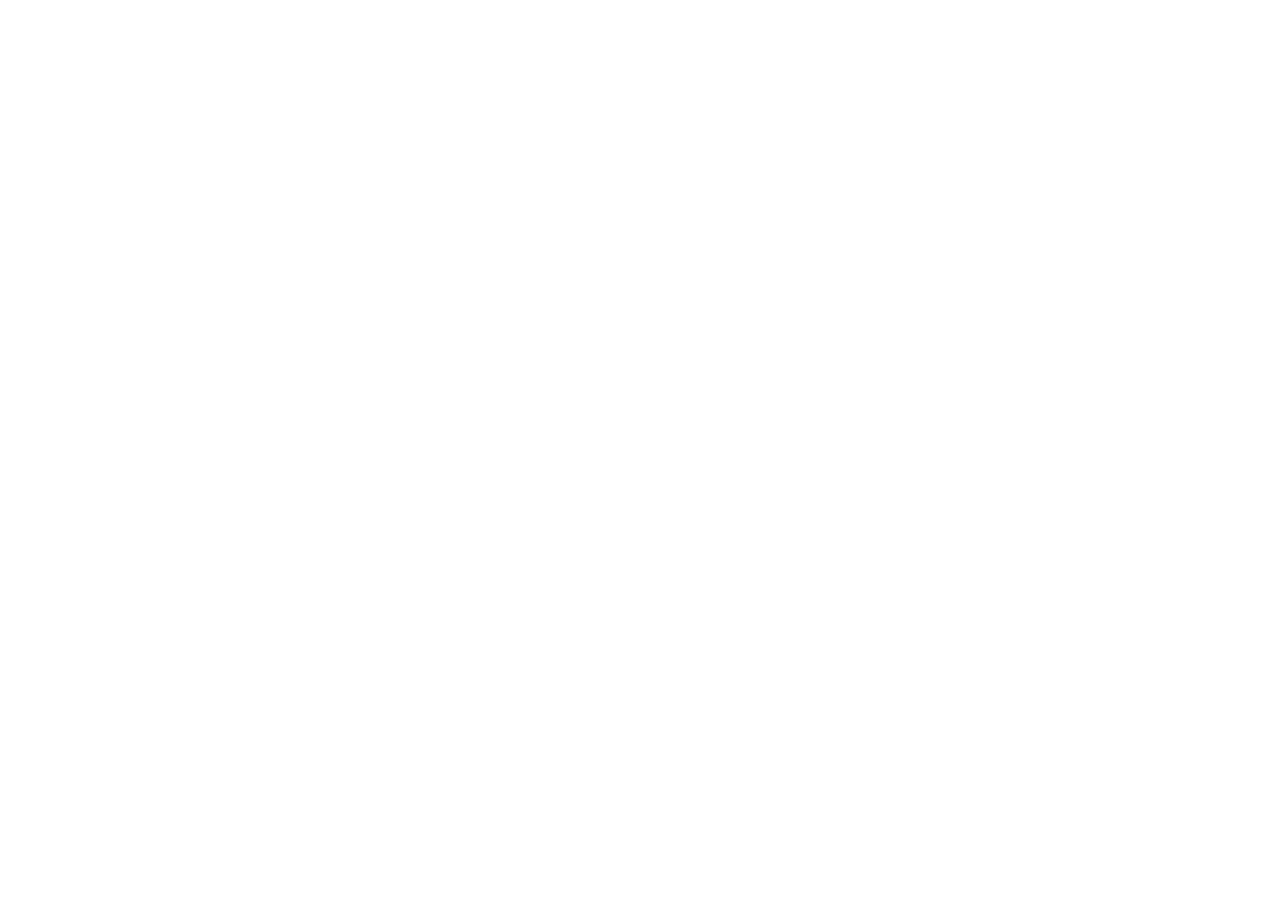
==== index.html @ c3ccd959 "0" ====
<!DOCTYPE html>
<html lang="en">
<head>
    <meta charset="UTF-8">
    <meta name="viewport" content="width=device-width, initial-scale=1.0">
    <title>Users</title>
    <link rel="stylesheet" href="css/init.css">
</head>
<body>
    <div class="bodyblock">
        <div id="usersblock">

        </div>
    </div>
    <script src="js/inserts.js"></script>
    <script src="js/user.js"></script>
    <script src="js/index.js"></script>
</body>
</html>
---- css/init.css ----
*{
    margin: 0;
    padding: 0;
    box-sizing: border-box;
    font-optical-sizing: auto;
    text-decoration: none;
    color: inherit;
    font-family: "Poppins", sans-serif;
    font-weight: 400;
    font-style: normal;
    list-style-type: none;
}
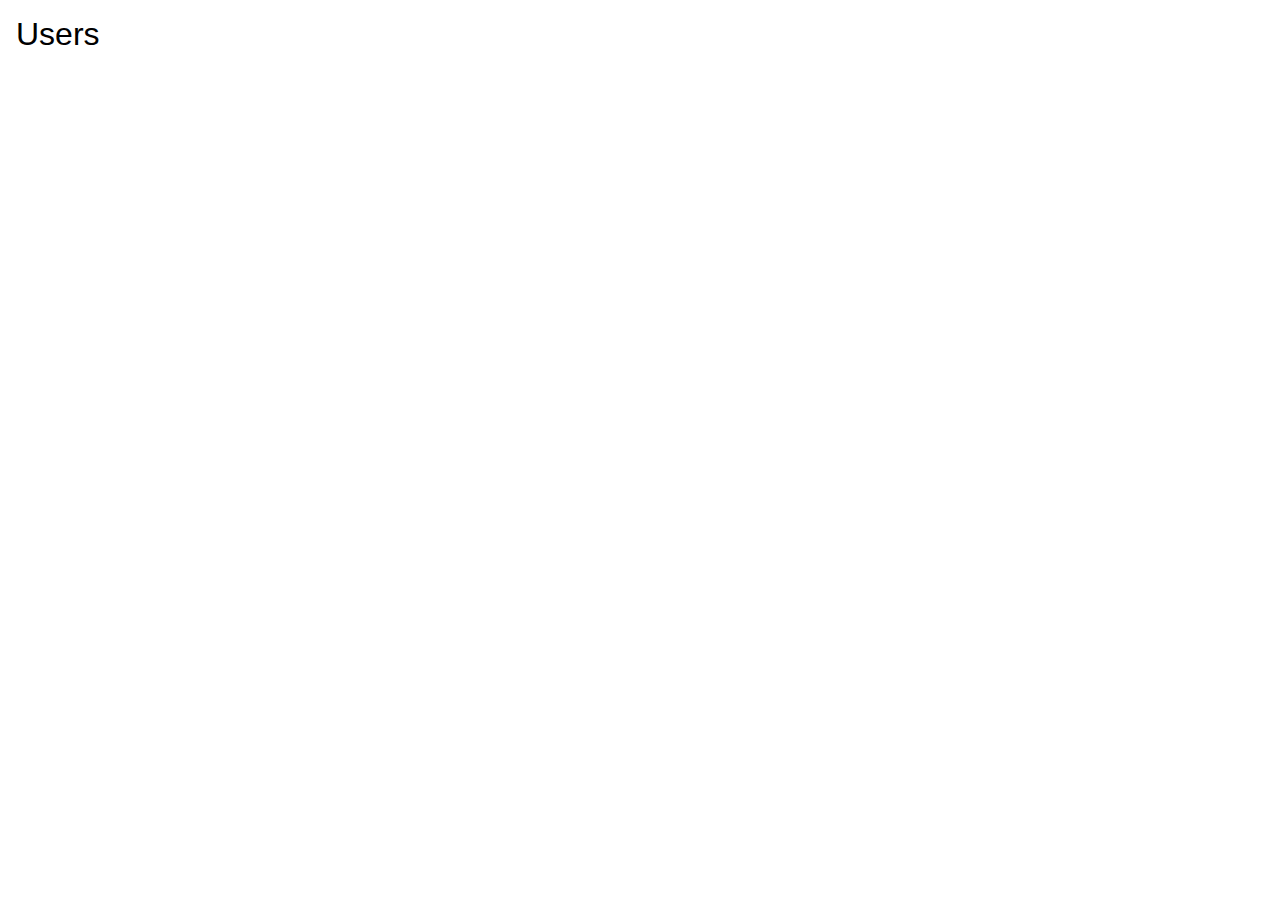
==== commit 7e4c2cab: "4" ====
--- a/index.html
+++ b/index.html
@@ -5,9 +5,11 @@
     <meta name="viewport" content="width=device-width, initial-scale=1.0">
     <title>Users</title>
     <link rel="stylesheet" href="css/init.css">
+    <link rel="stylesheet" href="css/index.css">
 </head>
 <body>
     <div class="bodyblock">
+        <h1>Users</h1>
         <div id="usersblock">
 
         </div>
--- a/css/init.css
+++ b/css/init.css
@@ -9,4 +9,13 @@
     font-weight: 400;
     font-style: normal;
     list-style-type: none;
+}
+
+.bodyblock{
+    width: 100vw;
+    height: 100vh;
+    display: flex;
+    flex-direction: column;
+    gap: 1rem;
+    padding: 1rem;
 }--- a/css/index.css
+++ b/css/index.css
@@ -0,0 +1,13 @@
+#usersblock{
+    display: flex;
+    flex-direction: row;
+    flex-wrap: wrap;
+}
+
+.user{
+    background-color: bisque;
+    border-radius: 1rem;
+    padding: 1rem;
+    margin: 1%;
+    width: 48%;
+}